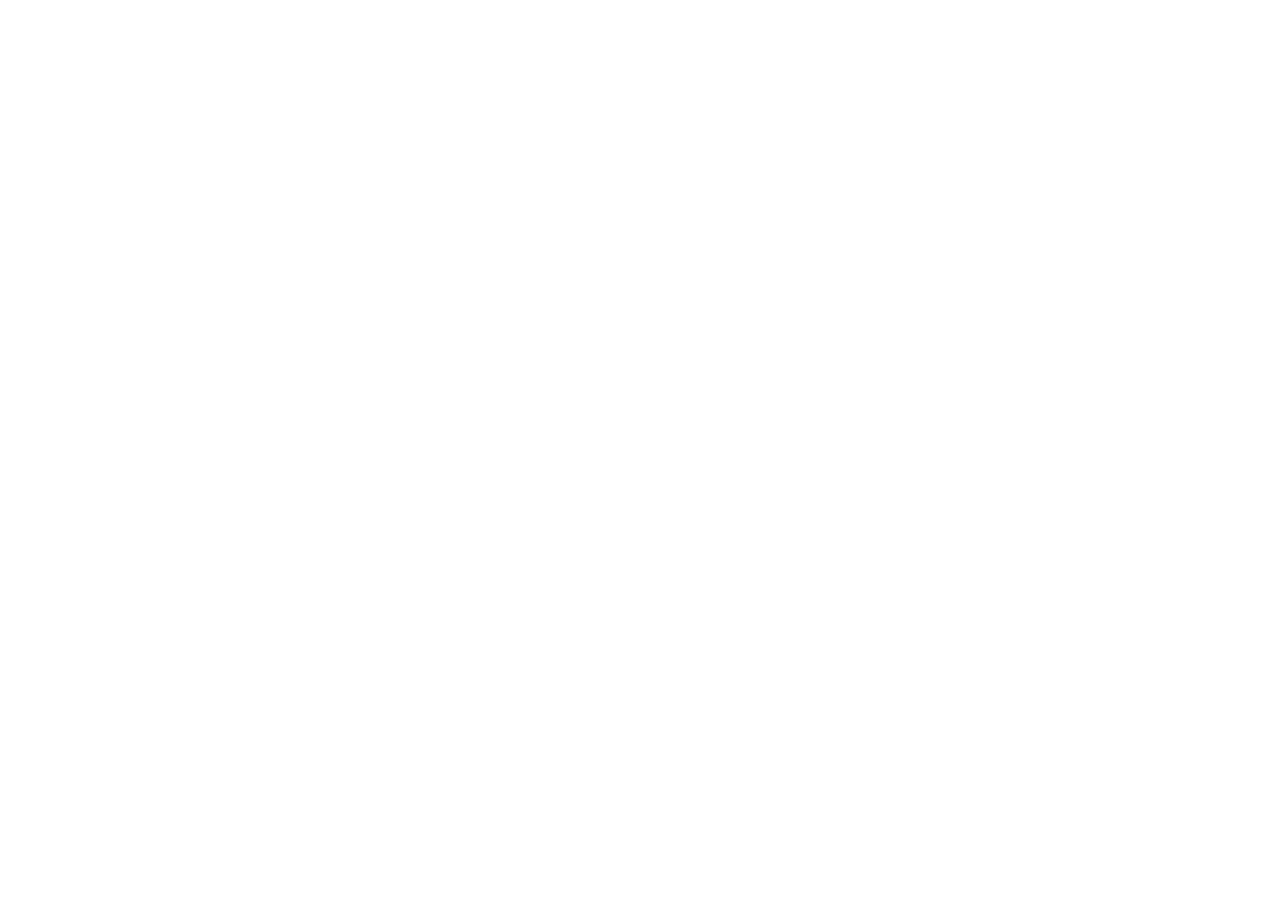
==== about.html @ 048e5e89 "New about" ====
<!DOCTYPE html>
<html lang="en">
<head>
    <meta charset="UTF-8">
    <meta name="viewport" content="width=device-width, initial-scale=1.0">
    <title>Document</title>
</head>
<body>
    
</body>
</html>
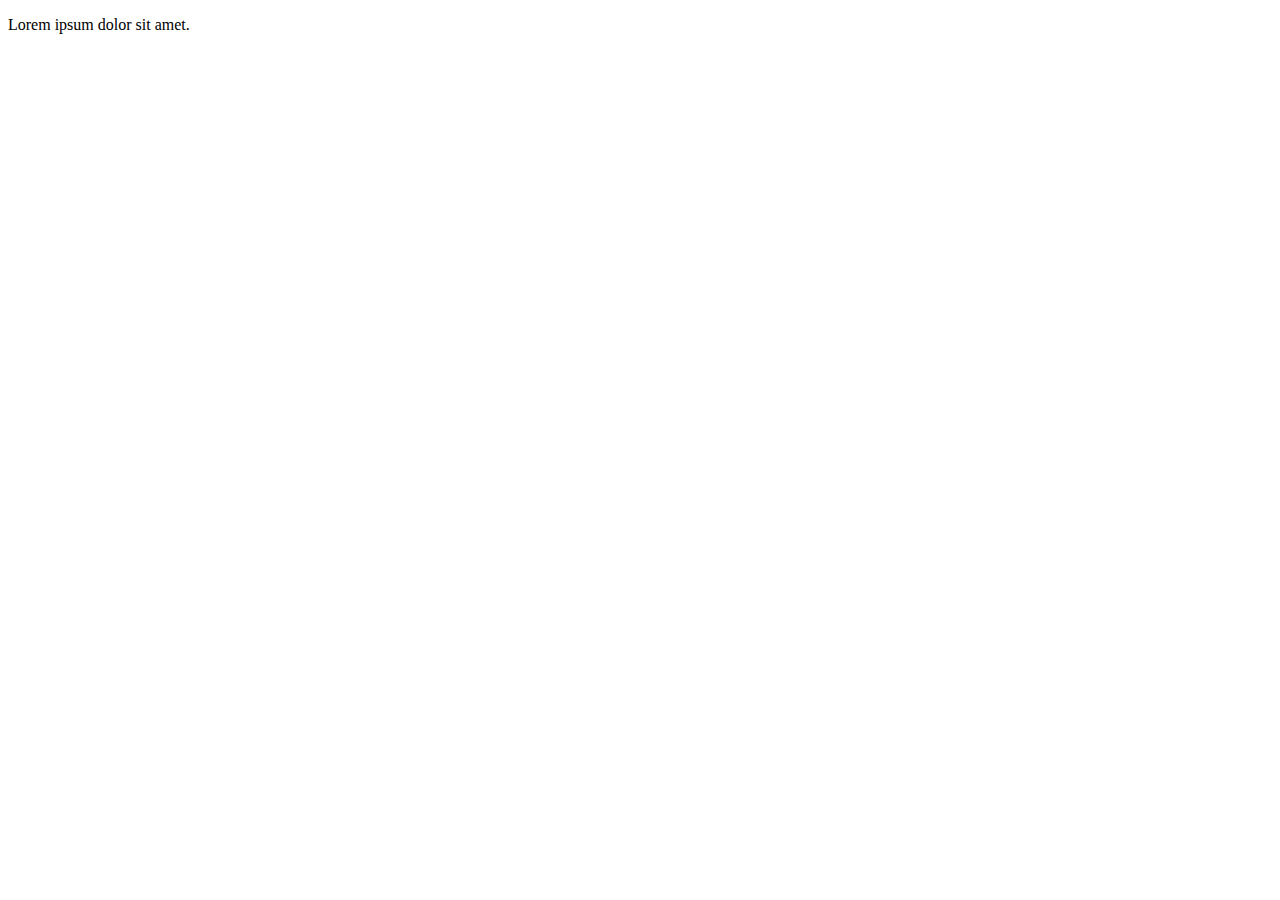
==== commit 055a7c17: "Para" ====
--- a/about.html
+++ b/about.html
@@ -3,9 +3,9 @@
 <head>
     <meta charset="UTF-8">
     <meta name="viewport" content="width=device-width, initial-scale=1.0">
-    <title>Document</title>
+    <title>About</title>
 </head>
 <body>
-    
+    <p>Lorem ipsum dolor sit amet.</p>
 </body>
 </html>